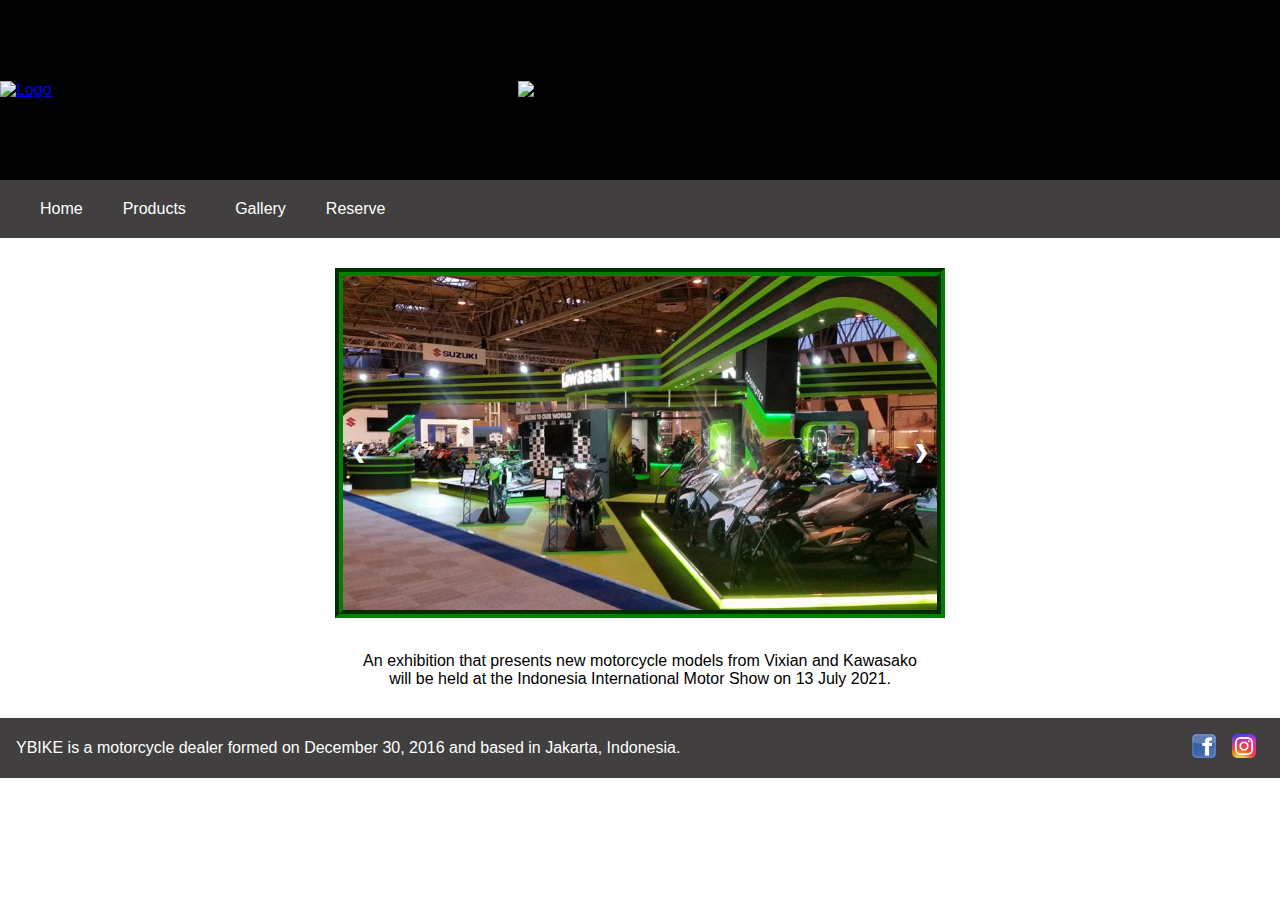
==== index.html @ 2b00a4cf "Add files via upload" ====
<!DOCTYPE html>
<html lang="en">

<head>
    <meta charset="UTF-8">
    <meta http-equiv="X-UA-Compatible" content="IE=edge">
    <meta name="viewport" content="width=device-width, initial-scale=1.0">
    <title>YBIKE|Home</title>
    <link rel="stylesheet" href="style.css">
</head>

<body>
    <header>
        <a href="index.html" class="Logo">
            <img src="assets/LogoNEW/Logo.png" alt="Logo">
        </a>

        <div class="YBIKE">
            <img src="assets/YBIKE_LOGO.png" alt="Logo_YBIKE">
        </div>
    </header>
    <nav>
        <ul>
            <a href="index.html">
                <li>Home</li>
            </a>

            <li class="dropdown">Products
                <ul>
                    <a href="kawasako.html">
                        <li>Kawasako</li>
                    </a>
                    <a href="vixian.html">
                        <li>Vixian</li>
                    </a>
                </ul>
            </li>

            <a href="Gallery.html">
                <li>Gallery</li>
            </a>
            <a href="reserve.html">
                <li>Reserve</li>
            </a>
        </ul>
    </nav>
    <main>
        <div class="mainAtas">
            <div class="imageSlider">
                <div class="slide">
                    <img src="Assets/exhibition.png" alt="exhibition1">
                </div>
                <div class="slide">
                    <img src="Assets/exhibition2.jpg" alt="exhibition2">
                </div>
                <a class="prev" onclick="plusSlides(-1)">&#10094;</a>
                <a class="next" onclick="plusSlides(1)">&#10095;</a>
            </div>
            <script src="home.js"></script>
        </div>
        <div class="mainBawah">
            <p>An exhibition that presents new motorcycle models from Vixian and Kawasako</p>
            <p>will be held at the Indonesia International Motor Show on 13 July 2021.</p>
        </div>
    </main>
    <footer>
        <div>
            <div>
                <p>YBIKE is a motorcycle dealer formed on December 30, 2016 and based in Jakarta, Indonesia.</p>
            </div>
            <div class="socialMedia">
                <a href="https://www.facebook.com"><img src="Assets/fb.png" alt="fb"></a>
                <a href="https://www.instagram.com"><img src="Assets/ig.png" alt="ig"></a>
            </div>
        </div>
    </footer>
</body>

</html>
---- style.css ----
* {
    font-family: Helvetica;
    margin: 0;
    padding: 0;
    box-sizing: border-box;
}

header {
    background-color: black;
    display: flex;
    align-items: center;
    height: 180px;
}

.EventPertama,
.EventKedua,
.EventKetiga {
    width: 1000px;
    display: flex;
    justify-content: space-between;
    align-items: center;
}

.Gambar1 img {
    width: 500px;
    height: 300px;
    margin-left: 225px;
    margin-right: 36px
}

.Gambar2 img {
    width: 500px;
    height: 300px;
    margin-left: 36px;
}

.Gambar3 img {
    width: 500px;
    height: 300px;
    margin-left: 225px;
    margin-right: 36px
}

.judul1,
.judul2,
.judul3 {
    margin-top: 50px;
    font-size: 18px;
}

.text1 p {
    width: 500px;
}

.text3 p {
    width: 500px;
}

.text2 p {
    width: 500px;
    margin-left: 225px;
    margin-right: 36px;
}

.judul1 h1,
.judul2 h1,
.judul3 h1 {
    padding-bottom: 20px;
    margin-left: 225px;
    font-size: 25px;
}

.EventKetiga {
    margin-bottom: 50px;
}

span {
    color: brown;
    cursor: pointer;
    font-size: 16px;
}

.Logo img {
    width: 150px;
}

.Logo {
    align-items: center;
    width: 20%;
    display: flex;
}

.YBIKE {
    padding-right: 200px;
    display: flex;
    justify-content: center;
    width: 100%;
}

.YBIKE img {
    width: 250px;
}

nav {
    background-color: rgb(65, 63, 63);
    width: 100%;
}

nav ul {
    list-style: none;
    color: white;
    display: flex;
    margin-left: 20px;
}

nav li {
    font-style: inherit;
    padding: 20px 20px;
}

nav a {
    color: inherit;
    text-decoration: none;
}

.dropdown ul {
    display: none;
    position: absolute;
    background-color: rgb(65, 63, 63);
    margin-left: -20px;
    margin-top: 20px;
}

.dropdown {
    position: relative;
    float: left;
    padding-right: 29.35px;
}

.dropdown:hover ul {
    display: block;
}

.imageSlider {
    position: relative;
    margin: auto;
    width: 50%;
    border-right: none;
    border-bottom: none;
}

.imageSlider img {
    width: 100%;
    border: 8px groove green;
}

.slide {
    display: none;
}

.slide img {
    width: 100%;
}

.prev,
.next {
    color: white;
    cursor: pointer;
    position: absolute;
    margin-top: -20px;
    width: auto;
    padding: 16px;
    top: 50%;
    font-weight: bold;
    font-size: 18px;
    transition: 0.4s ease;
}

.next {
    right: 0;
}

.prev:hover,
.next:hover {
    background-color: rgb(0, 0, 0);
}

@media only screen and (max-width: 500px) {
    .prev,
    .next,
    .text {
        font-size: 11px
    }
    nav ul {
        display: block;
        width: 100%;
    }
    nav li {
        width: 100%;
    }
    .dropdown ul {
        position: relative;
    }
    .dropdown {
        margin-bottom: 20px;
    }
}

.mainAtas {
    padding: 30px 30px;
    margin: auto;
    align-items: center;
}

.mainBawah {
    margin: auto;
    text-align: center;
    padding-bottom: 30px;
}

footer {
    background-color: rgb(65, 63, 63);
}

footer div {
    display: flex;
    justify-content: space-between;
    align-items: center;
    padding: 8px;
    color: white;
}

footer img {
    width: 40px;
    padding: 0px 8px;
}

.container {
    max-width: 1200px;
    margin: 0 auto;
}

.wrapper {
    width: 100%;
    height: 100%;
    text-align: center;
    background-color: white;
    padding-bottom: 100px;
}

.content-container {
    padding-top: 100px;
}

.products {
    display: flex;
    flex: 1 1 0;
    flex-direction: row;
    justify-content: center;
    align-items: center;
    flex-wrap: wrap;
}

#product {
    width: 26%;
    margin: 20px 20px;
    padding: 45px 45px;
    border: none;
    border-radius: 20px;
    box-sizing: border-box;
    box-shadow: -8px -8px 20px rgba(255, 255, 255, 1), inset 8px 8px 20px rgba(0, 0, 0, 0.05), inset -8px -8px 20px rgba(255, 255, 255, 1), 8px 8px 20px rgba(0, 0, 0, 0.05);
}

#product:hover {
    background-color: rgba(0, 0, 0, 0.05);
    cursor: pointer;
}

#product h1 {
    letter-spacing: 2px;
    margin-bottom: 10px;
    font-size: 30px;
}

#product h2 {
    color: rgb(92, 91, 91);
    font-size: medium;
}

#product img {
    height: 100%;
    width: 100%;
}

#reserved {
    width: 26%;
    margin: 20px 0px;
    padding: 45px 45px;
    border: none;
    border-radius: 20px;
    box-sizing: border-box;
    box-shadow: -8px -8px 20px rgba(255, 255, 255, 1), inset 8px 8px 20px rgba(0, 0, 0, 0.05), inset -8px -8px 20px rgba(255, 255, 255, 1), 8px 8px 20px rgba(0, 0, 0, 0.05)
}

#btn {
    position: relative;
    cursor: pointer;
    color: white;
    background: #333;
    font-size: 24px;
    display: inline-block;
    margin: 20px 0px;
    padding: 10px 10px;
    border-radius: 8px;
    align-items: center;
    width: 20%;
    font-size: medium;
}

#btn:active {
    background: royalblue
}

.user {
    display: flex;
    flex-direction: column;
}

.form input {
    width: 26%;
    margin: 10px 0px;
    padding: 5px 5px;
    border-radius: 5px;
    box-sizing: border-box;
}

.reserved {
    height: 250px;
}

.reserved img {
    width: 100%;
}

.product {
    display: flex;
    flex-direction: row;
    align-items: center;
}

.bikeinfo {
    margin-left: 50px;
    visibility: hidden;
}

.bikeqty {
    margin-top: 50px;
    margin-left: 50px;
}

.hid {
    visibility: hidden;
    color: red;
    font-size: small;
}

.address {
    width: 26%;
    margin: 10px 0px;
    padding: 5px 5px;
    border-radius: 5px;
    box-sizing: border-box;
}

.selectproduct {
    width: 26%;
}

.radio-btns {
    display: flex;
    flex-direction: row;
    flex-wrap: wrap;
    justify-content: left;
    align-items: center;
}

.radio-container {
    width: 50%;
}
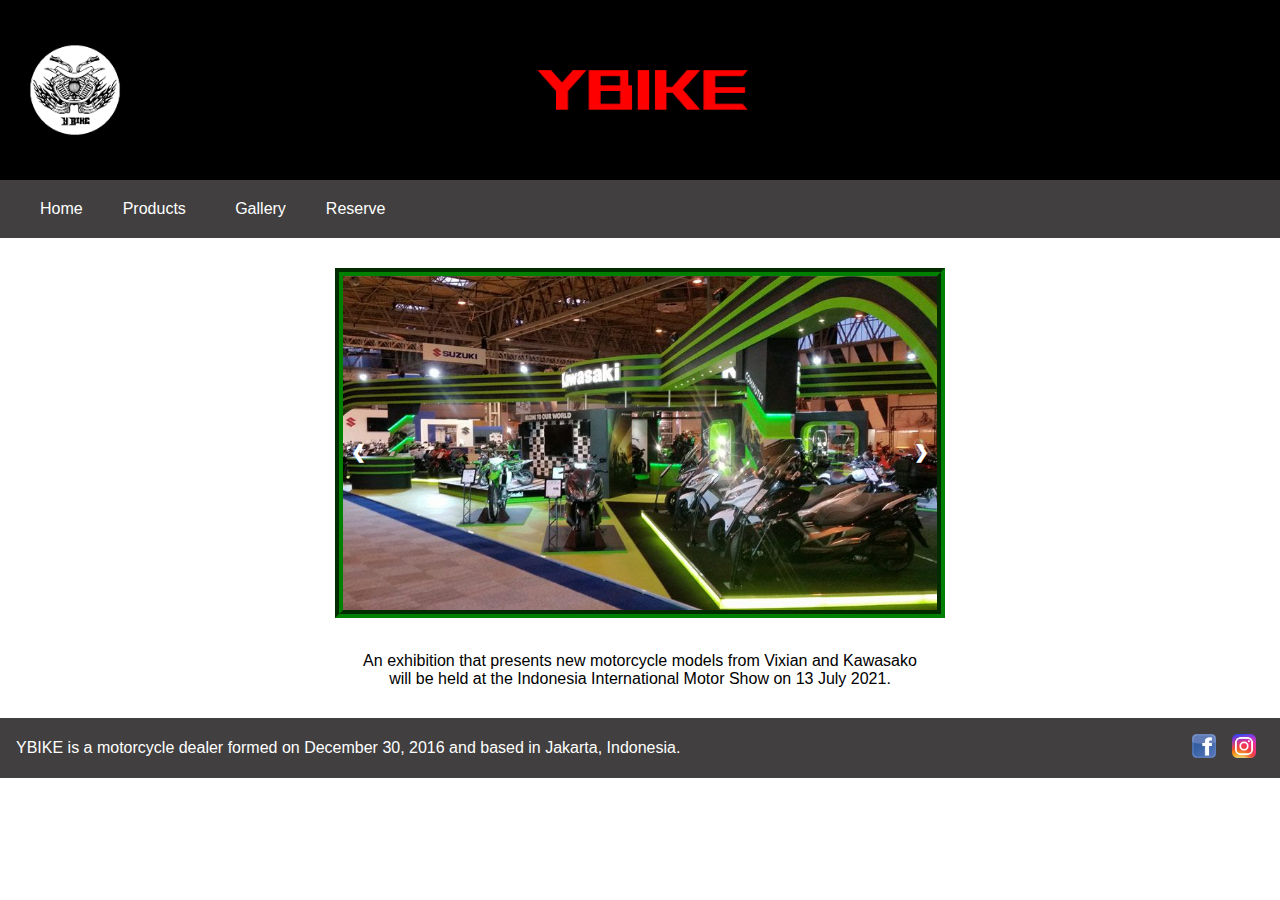
==== commit 2de3c250: "Update index.html" ====
--- a/index.html
+++ b/index.html
@@ -12,11 +12,11 @@
 <body>
     <header>
         <a href="index.html" class="Logo">
-            <img src="assets/LogoNEW/Logo.png" alt="Logo">
+            <img src="Assets/LogoNEW/Logo.png" alt="Logo">
         </a>
 
         <div class="YBIKE">
-            <img src="assets/YBIKE_LOGO.png" alt="Logo_YBIKE">
+            <img src="Assets/YBIKE_LOGO.png" alt="Logo_YBIKE">
         </div>
     </header>
     <nav>
@@ -76,4 +76,4 @@
     </footer>
 </body>
 
-</html>+</html>
